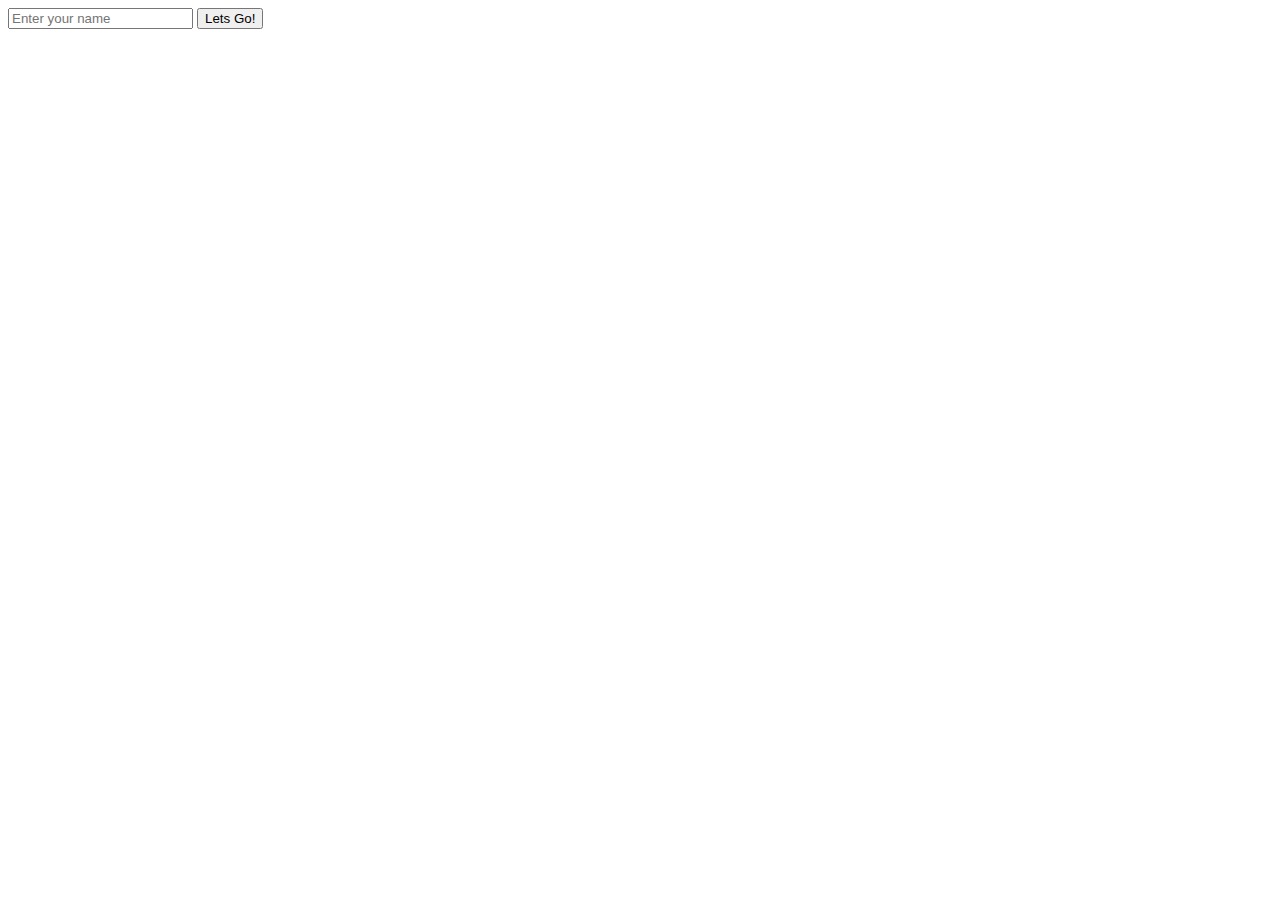
==== templates/login.html @ 9fa2b4cb "Adding original busted ass app" ====
<!DOCTYPE html>
<html>
    <body>
        <form action="/login" method="POST">
            <input type="text" name="user" placeholder="Enter your name">
            <button type="submit">Lets Go!</button>
        </form>
    </body>
</html>
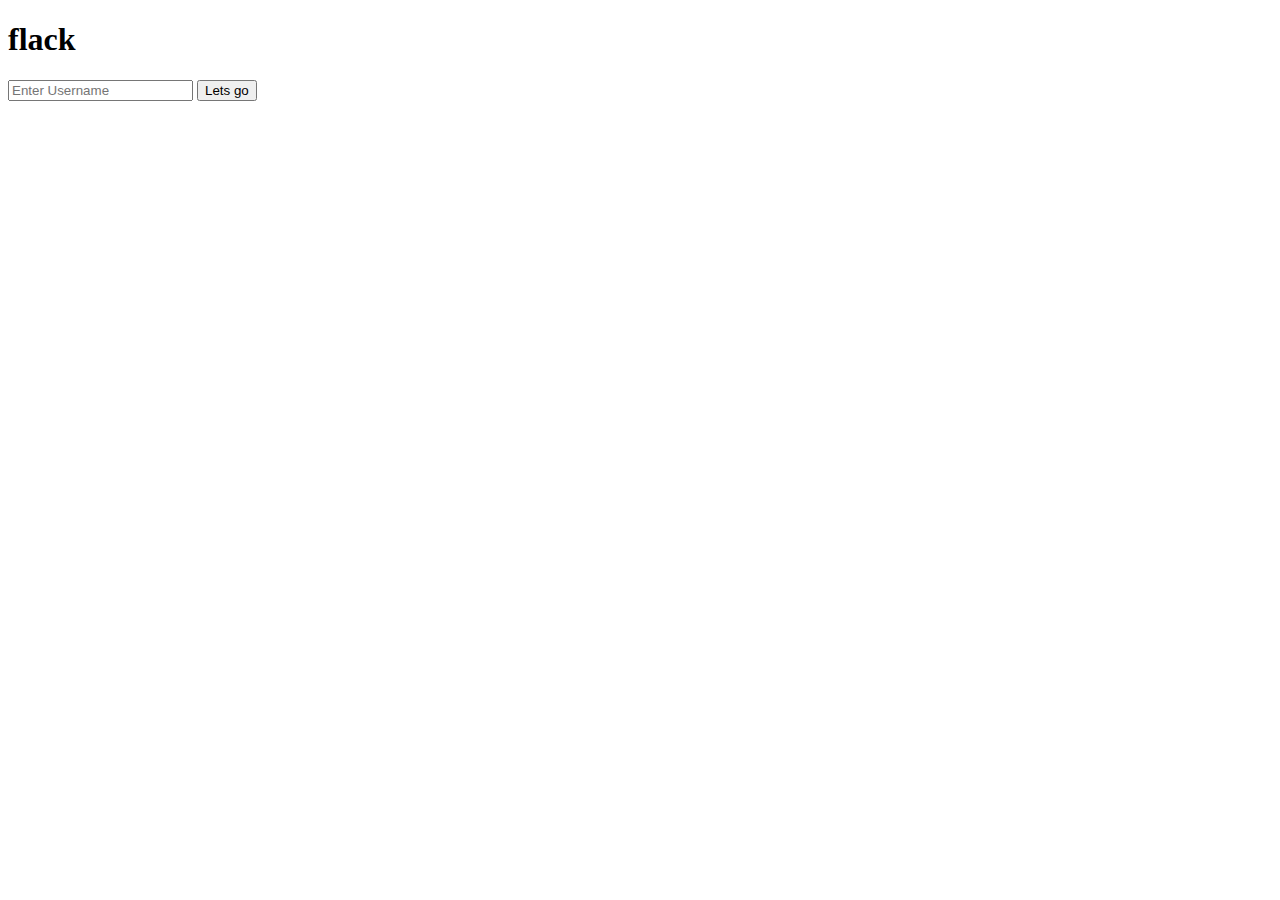
==== commit 2a4083e9: "styled login screen" ====
--- a/templates/login.html
+++ b/templates/login.html
@@ -1,9 +1,23 @@
-<!DOCTYPE html>
-<html>
-    <body>
-        <form action="/login" method="POST">
-            <input type="text" name="user" placeholder="Enter your name">
-            <button type="submit">Lets Go!</button>
+<!doctype html>
+<html lang="en">
+    <head>
+        <meta charset="utf-8">
+        <meta name="viewport" content="width=device-width, initial-scale=1, shrink-to-fit=no">
+        <meta name="description" content="">
+        <meta name="author" content="">
+
+        <title>flack: Enter Username</title>
+
+        <!-- Bootstrap core CSS -->
+        <link rel="stylesheet" href="https://stackpath.bootstrapcdn.com/bootstrap/4.1.3/css/bootstrap.min.css" integrity="sha384-MCw98/SFnGE8fJT3GXwEOngsV7Zt27NXFoaoApmYm81iuXoPkFOJwJ8ERdknLPMO" crossorigin="anonymous">
+        <link rel="stylesheet" href="{{ url_for('static', filename="styles/login.css") }}">
+    </head>
+
+    <body class="text-center">
+        <form class="form-signin" method="POST">
+        <h1 class="display-2">flack</h1>
+        <input type="text" class="form-control" placeholder="Enter Username" required name="username">
+        <button class="btn btn-lg btn-secondary btn-block" type="submit">Lets go</button>
         </form>
     </body>
-</html>+    </html><!DOCTYPE html>
